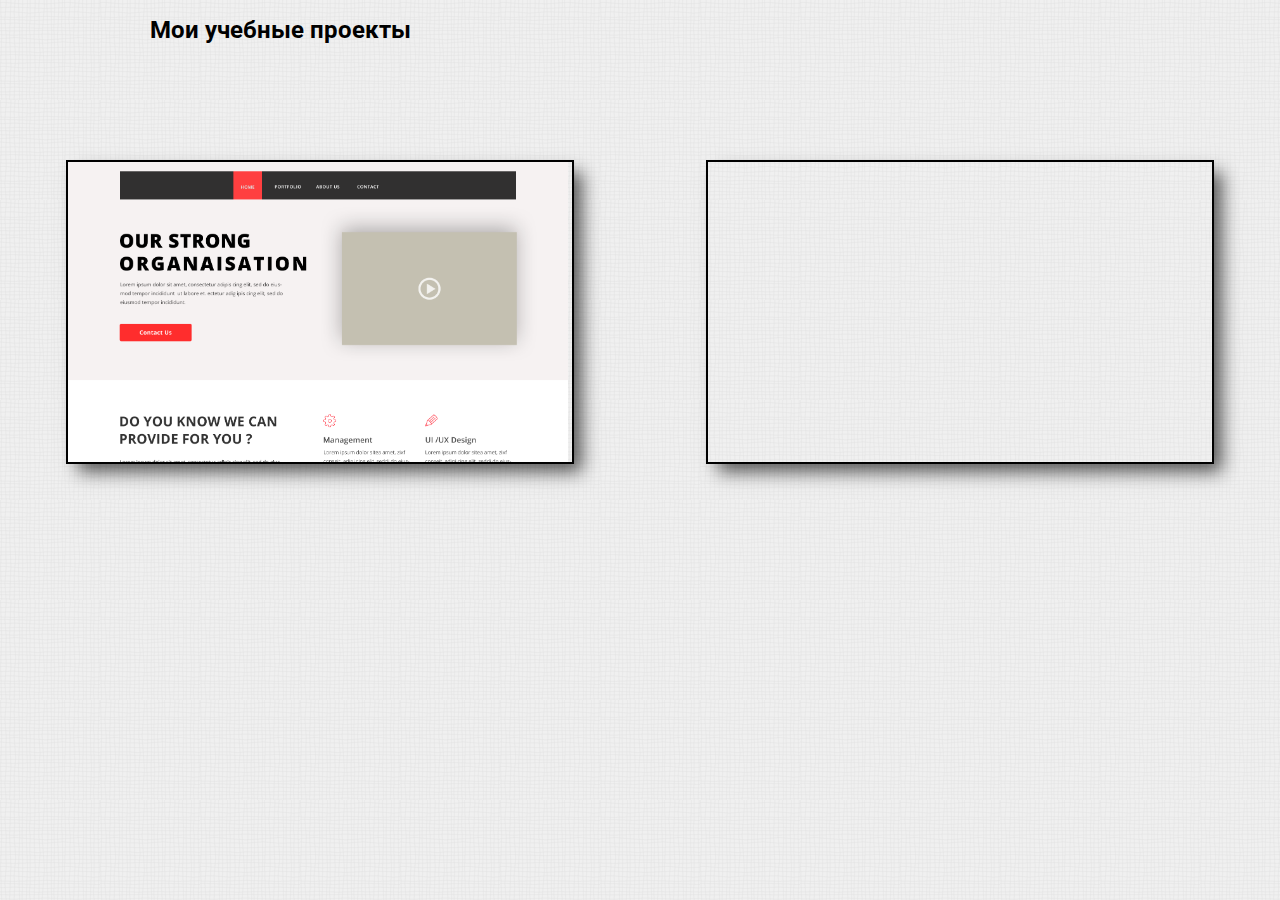
==== index.html @ 2eae618b "Первый вариант" ====
<!DOCTYPE html>
<head>
	<meta charset="UTF-8">
	<title>Мои проекты</title>
	<link href="https://fonts.googleapis.com/css?family=Roboto" rel="stylesheet">
	<link rel="stylesheet" href="css/style.css">
</head>
<body>
	<header>
		<h1>Мои учебные проекты</h1>
	</header>
	<main>
		<div class="main-layout">
			<div class="agnecy">
				<a href="projects/agnecy/index.html">
					<img src="img/agnecy.png" alt="Учебный проект Agnecy">	
				</a>
			</div>
			<div class="fantasy">
				
			</div>	
		</div>
	</main>
</body>
</html>
---- css/style.css ----
body, html {
	padding: 0;
	margin: 0;
	font-family: 'Roboto', sans-serif;
	font-size: 18px;
}

body {
	background-image: url("../img/background.png");
	background-repeat: repeat;
}

header {
	display: flex;
}

header h1 {
	font-size: 24px;
	margin-left: 150px;
}

.main-layout {
	display: flex;
	margin-top: 100px;
	justify-content: space-around;
}

.main-layout > div {
	width: 504px;
	height: 300px;
	border: 2px solid rgba(0, 0, 0, 1);
	box-shadow: 10px 10px 17px -2px rgba(0,0,0,0.64);
}

.agnecy {
	overflow-y: auto;
}

.agnecy img{
	width: 500px;
}











/* стилизация полосы прокрутки */

div::-webkit-scrollbar-button {
background-image:url('');
background-repeat:no-repeat;
width:5px;
height:0px
}

div::-webkit-scrollbar-track {
background-color:#D3D3D3
}

div::-webkit-scrollbar-thumb {
-webkit-border-radius: 0px;
border-radius: 2px;
background-color:#8C8C8C;
}

div::-webkit-scrollbar-thumb:hover{
background-color:#000;
}

div::-webkit-resizer{
background-image:url('');
background-repeat:no-repeat;
width:4px;
height:0px
}

div::-webkit-scrollbar{
width: 5px;
}
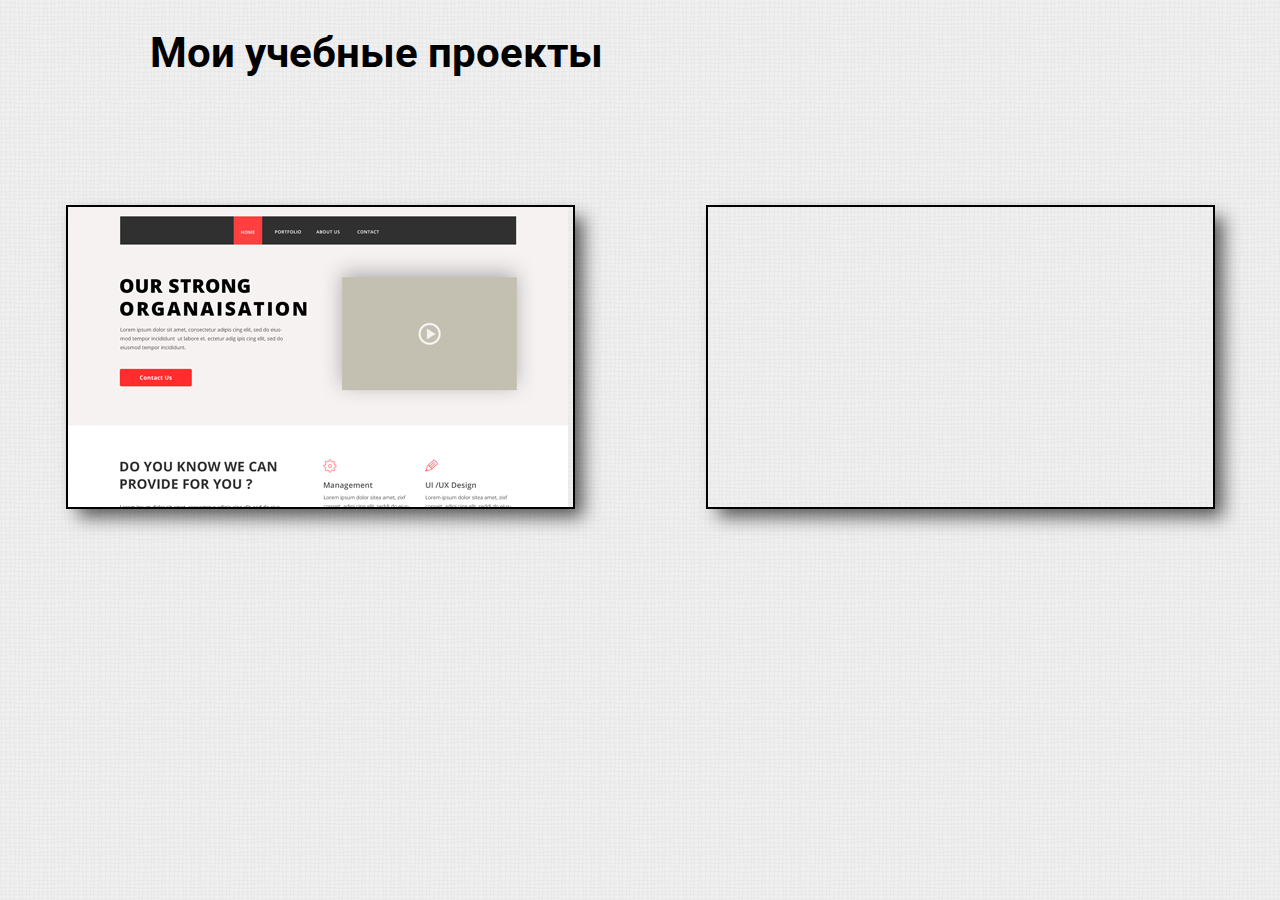
==== commit 672342f8: "Фавикон" ====
--- a/index.html
+++ b/index.html
@@ -2,6 +2,7 @@
 <head>
 	<meta charset="UTF-8">
 	<title>Мои проекты</title>
+	<link rel="shortcut icon" href="favicon.ico" type="image/x-icon">
 	<link href="https://fonts.googleapis.com/css?family=Roboto" rel="stylesheet">
 	<link rel="stylesheet" href="css/style.css">
 </head>
--- a/css/style.css
+++ b/css/style.css
@@ -15,7 +15,7 @@
 }
 
 header h1 {
-	font-size: 24px;
+	font-size: 42px;
 	margin-left: 150px;
 }
 
@@ -26,7 +26,7 @@
 }
 
 .main-layout > div {
-	width: 504px;
+	width: 505px;
 	height: 300px;
 	border: 2px solid rgba(0, 0, 0, 1);
 	box-shadow: 10px 10px 17px -2px rgba(0,0,0,0.64);
